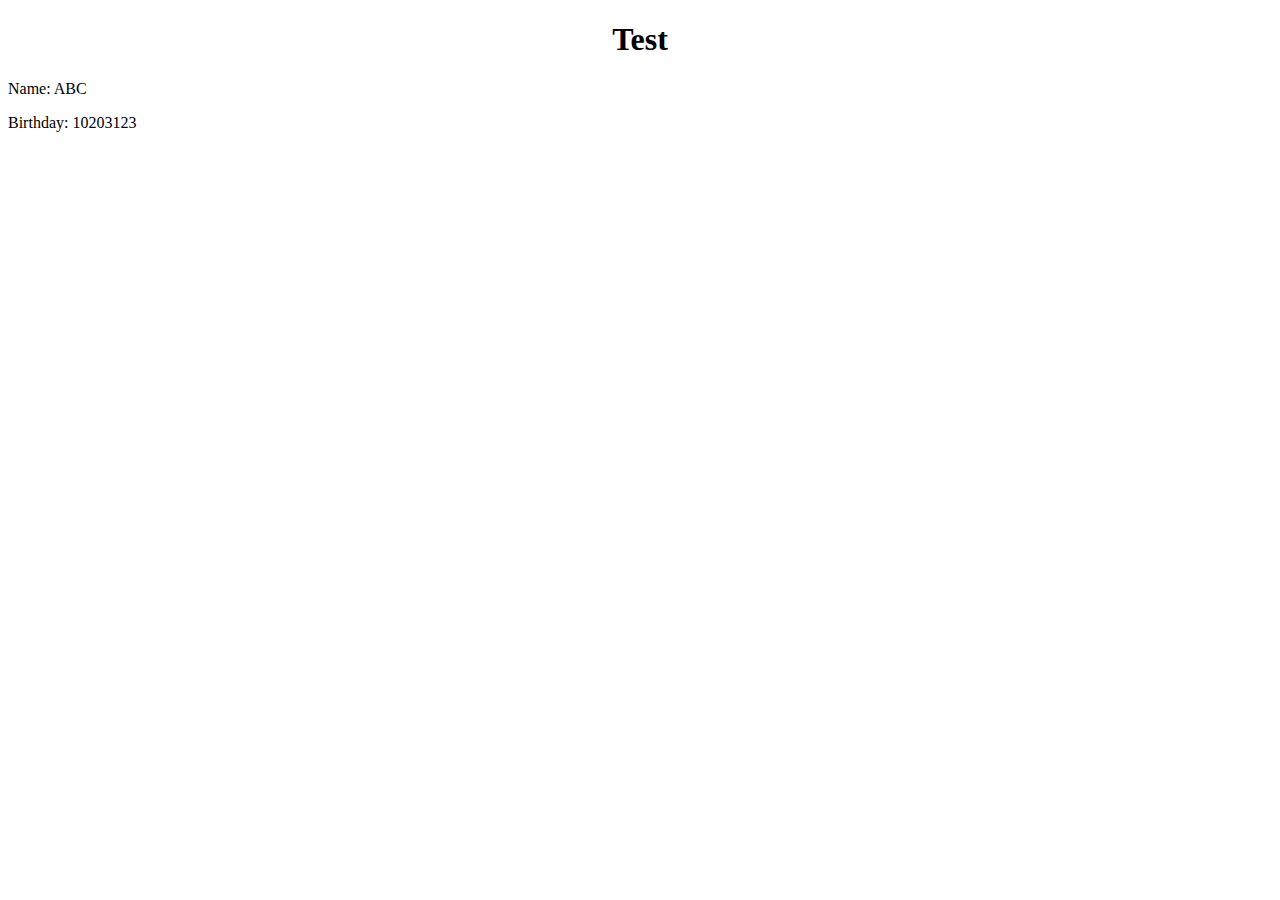
==== test.html @ 48a07a31 "Upload file trang chu" ====
<!DOCTYPE html>
<html lang="en">
<head>
	<meta charset="UTF-8">
	<title>Document</title>
	<link rel="stylesheet" href="test.css">
</head>
<body>
	<h1>Test</h1>
	<div class="thongtin">
		<p>Name: ABC</p>
		<p>Birthday: 10203123</p>
	</div>
</body>
</html>
---- test.css ----
.thongtin {
	font-family: "segoe ui";
}
h1 {
	text-align: center;
}
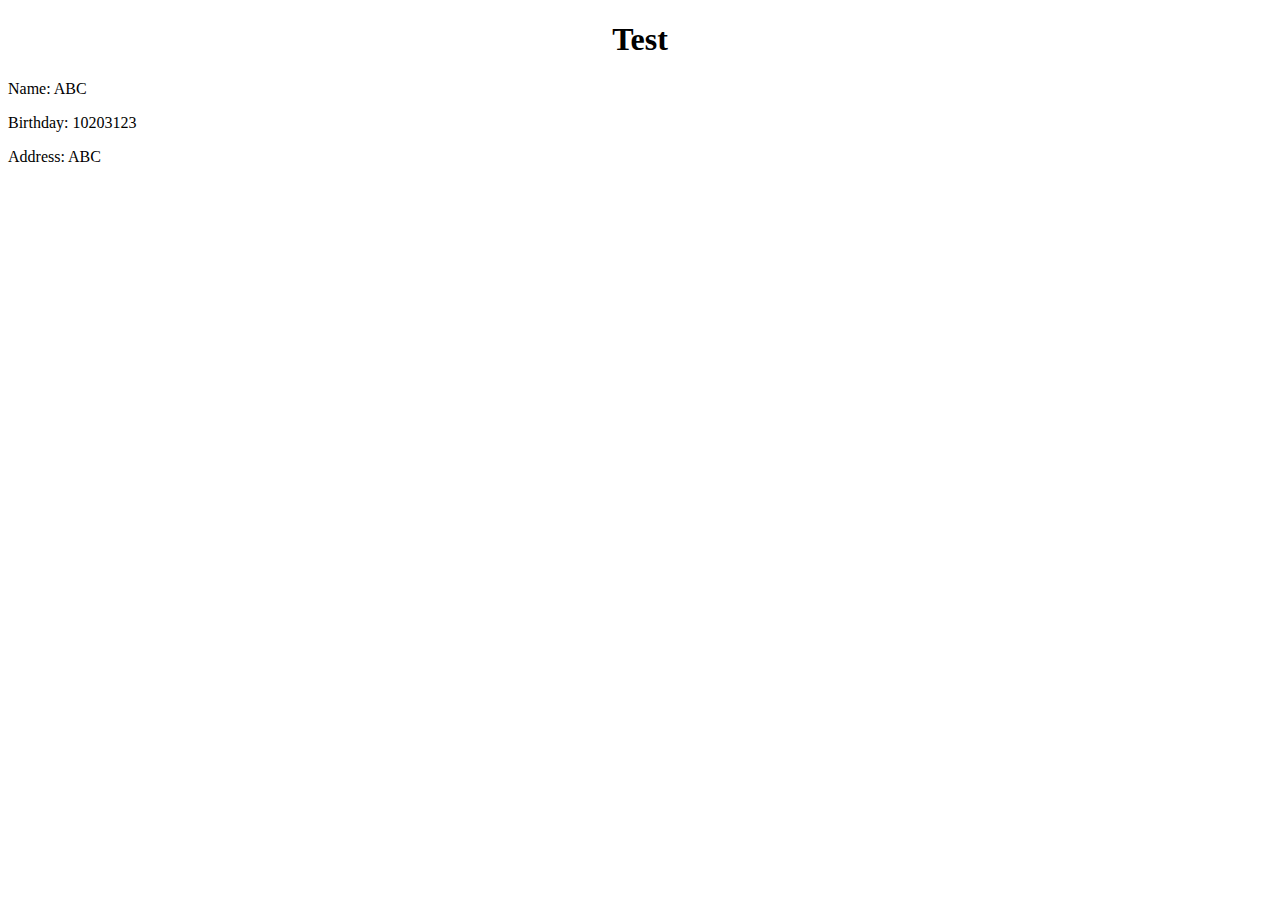
==== commit 7948df8f: "Ahihi" ====
--- a/test.html
+++ b/test.html
@@ -10,6 +10,7 @@
 	<div class="thongtin">
 		<p>Name: ABC</p>
 		<p>Birthday: 10203123</p>
+		<p>Address: ABC</p>
 	</div>
 </body>
 </html>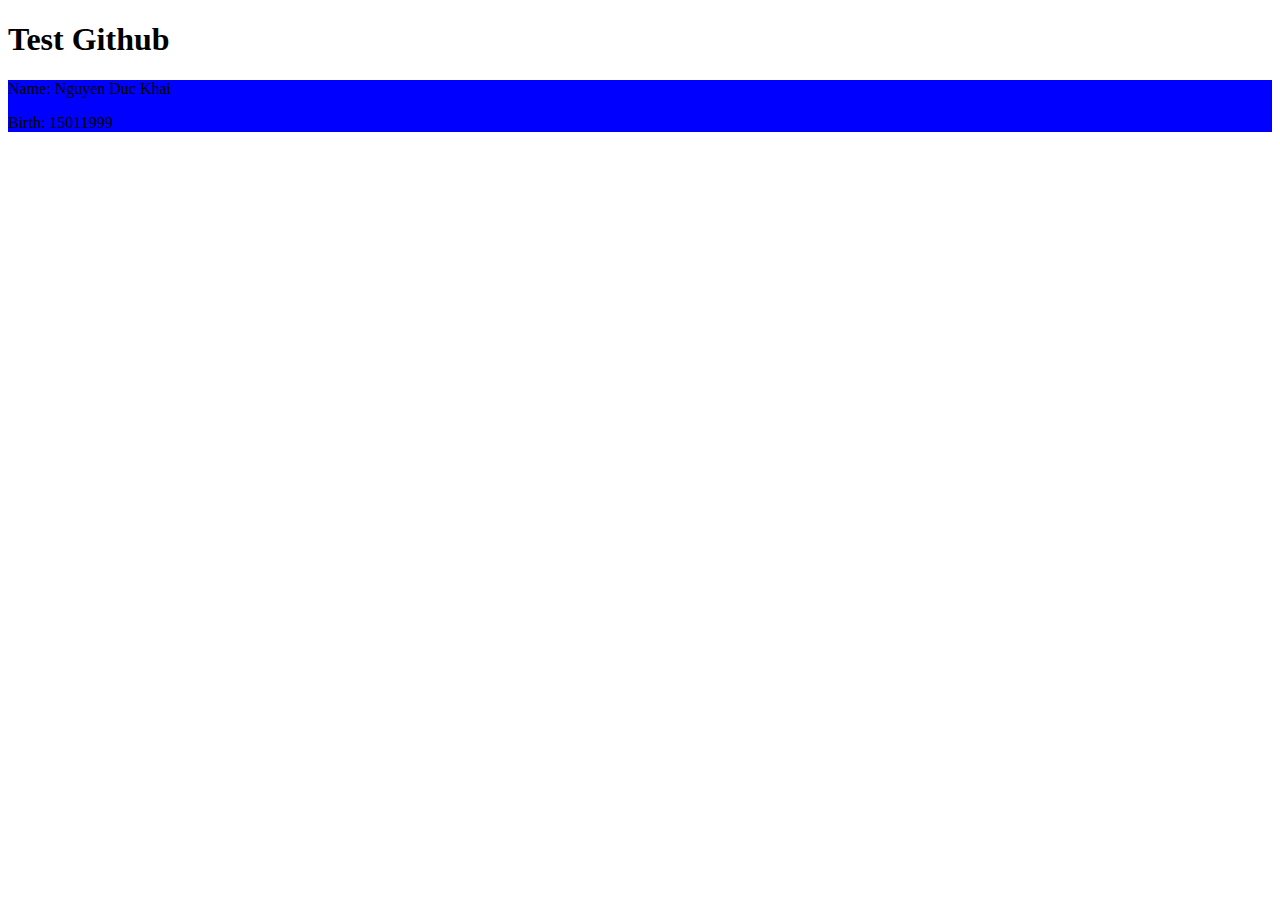
==== commit 35f7cee9: "Them 2 file" ====
--- a/test.html
+++ b/test.html
@@ -2,15 +2,14 @@
 <html lang="en">
 <head>
 	<meta charset="UTF-8">
-	<title>Document</title>
+	<title>Test</title>
 	<link rel="stylesheet" href="test.css">
 </head>
 <body>
-	<h1>Test</h1>
-	<div class="thongtin">
-		<p>Name: ABC</p>
-		<p>Birthday: 10203123</p>
-		<p>Address: ABC</p>
+	<h1>Test Github</h1>
+	<div class="thongbao">
+		<p>Name: Nguyen Duc Khai</p>
+		<p>Birth: 15011999</p>
 	</div>
 </body>
 </html>--- a/test.css
+++ b/test.css
@@ -1,6 +1,3 @@
-.thongtin {
-	font-family: "segoe ui";
-}
-h1 {
-	text-align: center;
+.thongbao {
+	background-color: blue;
 }